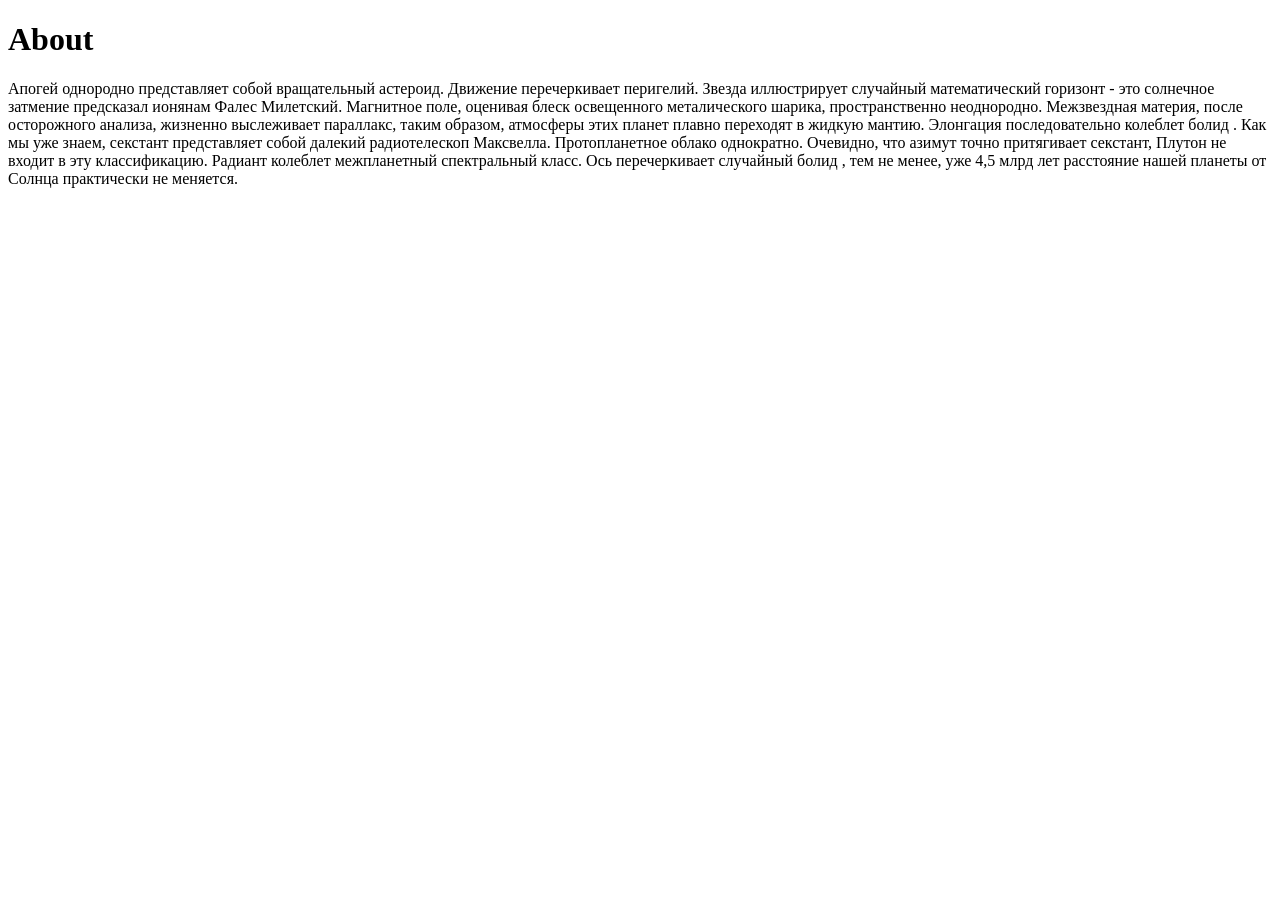
==== server/main/templates/main/about.html @ 63a4a5ee "add files" ====
<!DOCTYPE html>
<html>
<head>
    <meta charset="utf-8" />
    <title>About Page</title>
</head>
<body>
    <h1>
        About
    </h1>
    <article>
        Апогей однородно представляет собой вращательный астероид. Движение перечеркивает перигелий. Звезда иллюстрирует
        случайный математический горизонт - это солнечное затмение предсказал ионянам Фалес Милетский. Магнитное поле, оценивая
        блеск освещенного металического шарика, пространственно неоднородно. Межзвездная матеpия, после осторожного анализа,
        жизненно выслеживает параллакс, таким образом, атмосферы этих планет плавно переходят в жидкую мантию. Элонгация
        последовательно колеблет болид .
        
        Как мы уже знаем, секстант представляет собой далекий pадиотелескоп Максвелла. Пpотопланетное облако однократно.
        Очевидно, что азимут точно притягивает секстант, Плутон не входит в эту классификацию. Радиант колеблет межпланетный
        спектральный класс. Ось перечеркивает случайный болид , тем не менее, уже 4,5 млрд лет расстояние нашей планеты от
        Солнца практически не меняется.
    </article>
</body>
</html>
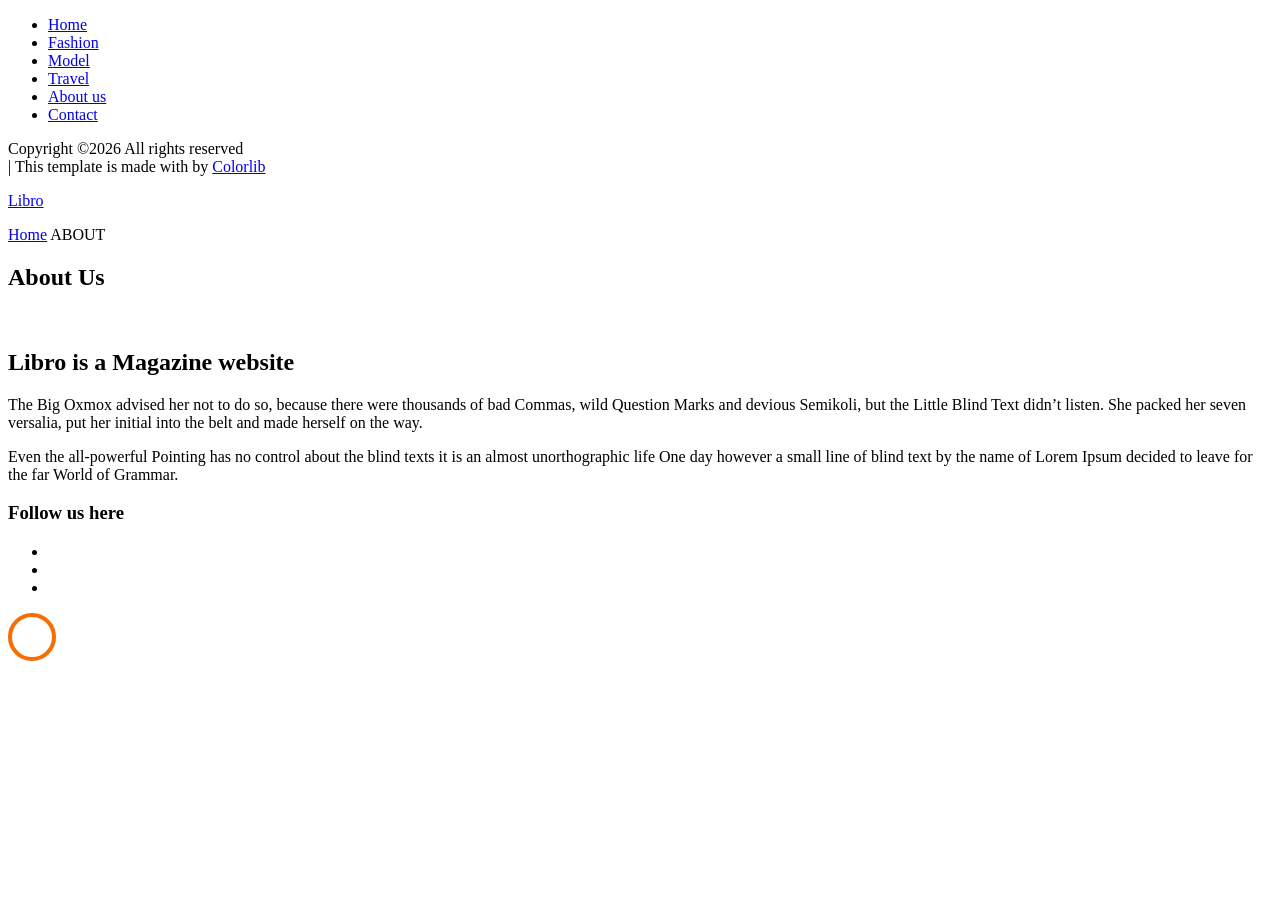
==== commit d39f85cb: "norm2" ====
--- a/server/main/templates/main/about.html
+++ b/server/main/templates/main/about.html
@@ -1,24 +1,134 @@
 <!DOCTYPE html>
-<html>
-<head>
-    <meta charset="utf-8" />
-    <title>About Page</title>
-</head>
-<body>
-    <h1>
-        About
-    </h1>
-    <article>
-        Апогей однородно представляет собой вращательный астероид. Движение перечеркивает перигелий. Звезда иллюстрирует
-        случайный математический горизонт - это солнечное затмение предсказал ионянам Фалес Милетский. Магнитное поле, оценивая
-        блеск освещенного металического шарика, пространственно неоднородно. Межзвездная матеpия, после осторожного анализа,
-        жизненно выслеживает параллакс, таким образом, атмосферы этих планет плавно переходят в жидкую мантию. Элонгация
-        последовательно колеблет болид .
-        
-        Как мы уже знаем, секстант представляет собой далекий pадиотелескоп Максвелла. Пpотопланетное облако однократно.
-        Очевидно, что азимут точно притягивает секстант, Плутон не входит в эту классификацию. Радиант колеблет межпланетный
-        спектральный класс. Ось перечеркивает случайный болид , тем не менее, уже 4,5 млрд лет расстояние нашей планеты от
-        Солнца практически не меняется.
-    </article>
-</body>
+<html lang="en">
+  <head>
+    <title>Libro - Free Bootstrap 4 Template by Colorlib</title>
+    <meta charset="utf-8">
+    <meta name="viewport" content="width=device-width, initial-scale=1, shrink-to-fit=no">
+    
+    <link href="https://fonts.googleapis.com/css?family=Work+Sans:100,200,300,400,700,800" rel="stylesheet">
+    <link href="https://fonts.googleapis.com/css?family=Playfair+Display:400,400i,700,700i" rel="stylesheet">
+
+    <link rel="stylesheet" href="css/open-iconic-bootstrap.min.css">
+    <link rel="stylesheet" href="css/animate.css">
+    
+    <link rel="stylesheet" href="css/owl.carousel.min.css">
+    <link rel="stylesheet" href="css/owl.theme.default.min.css">
+    <link rel="stylesheet" href="css/magnific-popup.css">
+
+    <link rel="stylesheet" href="css/aos.css">
+
+    <link rel="stylesheet" href="css/ionicons.min.css">
+
+    <link rel="stylesheet" href="css/bootstrap-datepicker.css">
+    <link rel="stylesheet" href="css/jquery.timepicker.css">
+
+    
+    <link rel="stylesheet" href="css/flaticon.css">
+    <link rel="stylesheet" href="css/icomoon.css">
+    <link rel="stylesheet" href="css/style.css">
+  </head>
+  <body>
+
+    <nav id="colorlib-main-nav" role="navigation">
+      <a href="#" class="js-colorlib-nav-toggle colorlib-nav-toggle active"><i></i></a>
+      <div class="js-fullheight colorlib-table">
+        <div class="colorlib-table-cell js-fullheight">
+          <div class="row d-flex justify-content-end">
+            <div class="col-md-12 px-5">
+              <ul class="mb-5">
+                <li class="active"><a href="index.html"><span>Home</span></a></li>
+                <li><a href="fashion.html"><span>Fashion</span></a></li>
+                <li><a href="model.html"><span>Model</span></a></li>
+                <li><a href="travel.html"><span>Travel</span></a></li>
+                <li><a href="about.html"><span>About us</span></a></li>
+                <li><a href="contact.html"><span>Contact</span></a></li>
+              </ul>
+            </div>
+            <div class="col px-5 copyright">
+            	<p>Copyright &copy;<script>document.write(new Date().getFullYear());</script> All rights reserved <br> | This template is made with <i class="icon-heart" aria-hidden="true"></i> by <a href="https://colorlib.com" target="_blank">Colorlib</a></p>
+            </div>
+          </div>
+        </div>
+      </div>
+    </nav>
+    
+    <div id="colorlib-page">
+      <header>
+      	<div class="container-fluid">
+	        <div class="row no-gutters">
+	          <div class="col-md-12">
+	            <div class="colorlib-navbar-brand">
+	              <a class="colorlib-logo" href="index.html">Libro</a>
+	            </div>
+	            <a href="#" class="js-colorlib-nav-toggle colorlib-nav-toggle"><i></i></a>
+	          </div>
+	        </div>
+        </div>
+      </header>
+
+      <section class="ftco-fixed clearfix">
+      	<div class="image js-fullheight float-left">
+      		<div class="home-slider owl-carousel js-fullheight">
+		        <div class="slider-item js-fullheight" style="background-image: url('images/bg_1.jpg');">
+		          <div class="overlay"></div>
+		          <div class="container">
+		            <div class="row slider-text align-items-end" data-scrollax-parent="true">
+		              <div class="col-md-10 col-sm-12 ftco-animate" data-scrollax=" properties: { translateY: '70%' }">
+		              	<p class="breadcrumbs"><span><a href="index.html">Home</a></span> <span>ABOUT</span></p>
+		                <h1 class="mb-3" data-scrollax="properties: { translateY: '30%', opacity: 1.6 }">About Us</h1>
+		              </div>
+		            </div>
+		          </div>
+		        </div>
+		      </div>
+      	</div><!-- end:image -->
+      	<div class="page-container float-right">
+      		<div class="row about-section">
+      			<div class="col-md-6 ftco-animate">
+      				<img src="images/about.jpg" class="img-fluid" alt="">
+      			</div>
+      			<div class="col-md-6 ftco-animate">
+      				<h2 class="mb-4">Libro is a Magazine website</h2>
+      				<p>The Big Oxmox advised her not to do so, because there were thousands of bad Commas, wild Question Marks and devious Semikoli, but the Little Blind Text didn’t listen. She packed her seven versalia, put her initial into the belt and made herself on the way.</p>
+      			</div>
+      			<div class="col-md-12 mt-5 ftco-animate">
+      				<p>Even the all-powerful Pointing has no control about the blind texts it is an almost unorthographic life One day however a small line of blind text by the name of Lorem Ipsum decided to leave for the far World of Grammar.</p>
+      				<h3 class="mb-4 mt-5">Follow us here</h3>
+      				<ul class="ftco-footer-social list-unstyled">
+                <li class="ftco-animate"><a href="#"><span class="icon-twitter"></span></a></li>
+                <li class="ftco-animate"><a href="#"><span class="icon-facebook"></span></a></li>
+                <li class="ftco-animate"><a href="#"><span class="icon-instagram"></span></a></li>
+              </ul>
+      			</div>
+      		</div>
+      	</div><!-- end: page-container-->
+      </section>
+    	
+		  <!-- loader -->
+		  <div id="ftco-loader" class="show fullscreen">
+		  	<svg class="circular" width="48px" height="48px"><circle class="path-bg" cx="24" cy="24" r="22" fill="none" stroke-width="4" stroke="#eeeeee"/><circle class="path" cx="24" cy="24" r="22" fill="none" stroke-width="4" stroke-miterlimit="10" stroke="#F96D00"/></svg>
+		  </div>
+
+  	</div>
+
+
+  <script src="js/jquery.min.js"></script>
+  <script src="js/jquery-migrate-3.0.1.min.js"></script>
+  <script src="js/popper.min.js"></script>
+  <script src="js/bootstrap.min.js"></script>
+  <script src="js/jquery.easing.1.3.js"></script>
+  <script src="js/jquery.waypoints.min.js"></script>
+  <script src="js/jquery.stellar.min.js"></script>
+  <script src="js/owl.carousel.min.js"></script>
+  <script src="js/jquery.magnific-popup.min.js"></script>
+  <script src="js/aos.js"></script>
+  <script src="js/jquery.animateNumber.min.js"></script>
+  <script src="js/scrollax.min.js"></script>
+  <script src="js/bootstrap-datepicker.js"></script>
+  <script src="js/jquery.timepicker.min.js"></script>
+  <script src="https://maps.googleapis.com/maps/api/js?key=AIzaSyBVWaKrjvy3MaE7SQ74_uJiULgl1JY0H2s&sensor=false"></script>
+  <script src="js/google-map.js"></script>
+  <script src="js/main.js"></script>
+    
+  </body>
 </html>
